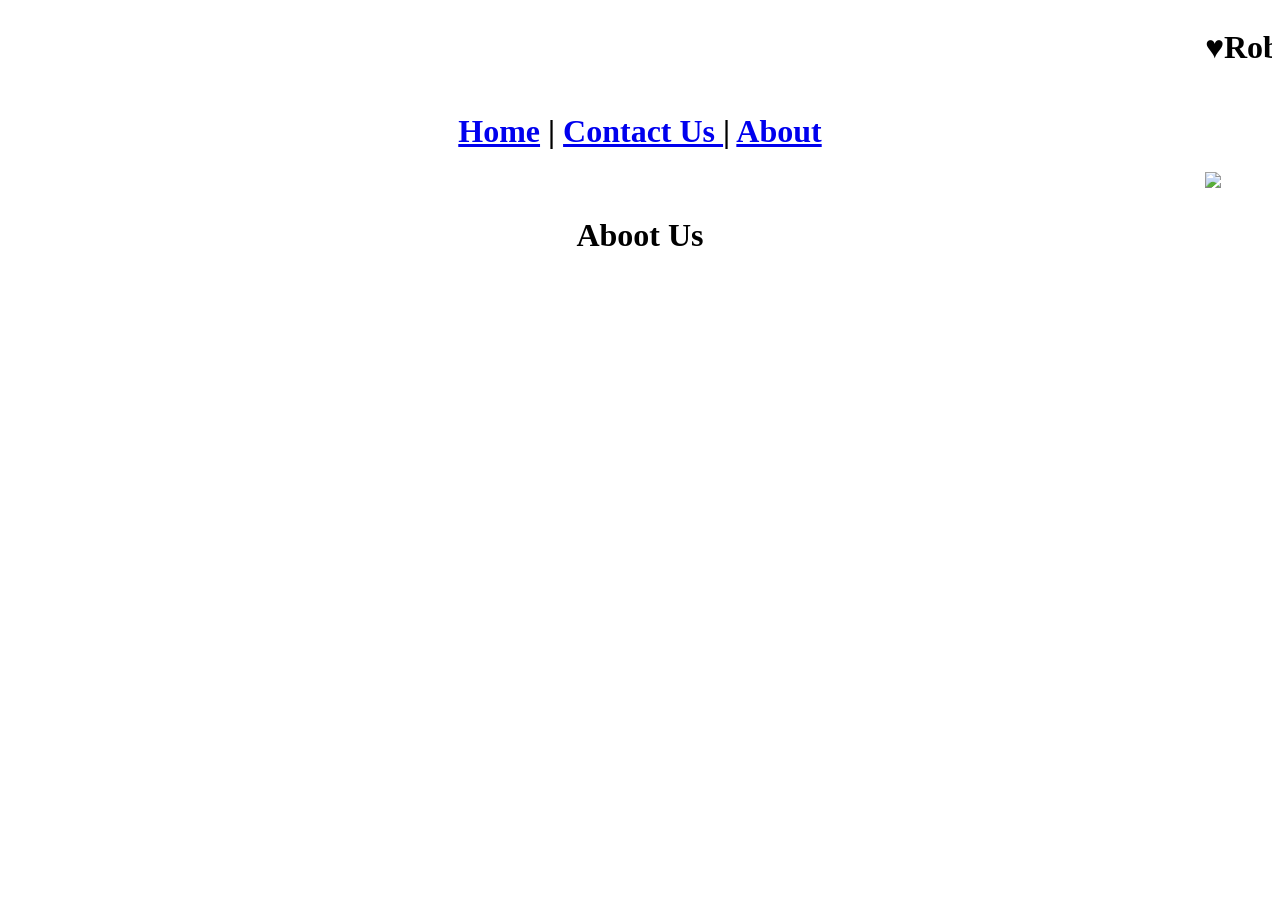
==== about.html @ e03acbc9 "updated with templates" ====
<!DOCTYPE html>
<html lang="en">
<head>
    <meta charset="UTF-8">
    <meta name="viewport" content="width=device-width, initial-scale=1.0">
  <!-- The CSS file is linked here-->
    <link rel="stylesheet" href="style.css">
    <script scr="app.js"></script>


    <title>Aboot</title>
</head>

<body>
 <marquee><b><h1>♥Rob's Website♥</h1></b></marquee>

    <center><h1><a href="index.html">Home</a>  | <a href="contactus.html">Contact Us </a> | <a href="about.html"> About </a> </h1></center>
    <center><marquee><img src="https://images.ctfassets.net/s5n2t79q9icq/3dB5uyWzUH95O1ZPBNNUX5/6cff7c65a809285755ea24b164b6ac65/magic-logo.png?fm=webp" ></marquee></center>

<h1><center>Aboot Us</center></h1>

</body>
</html>
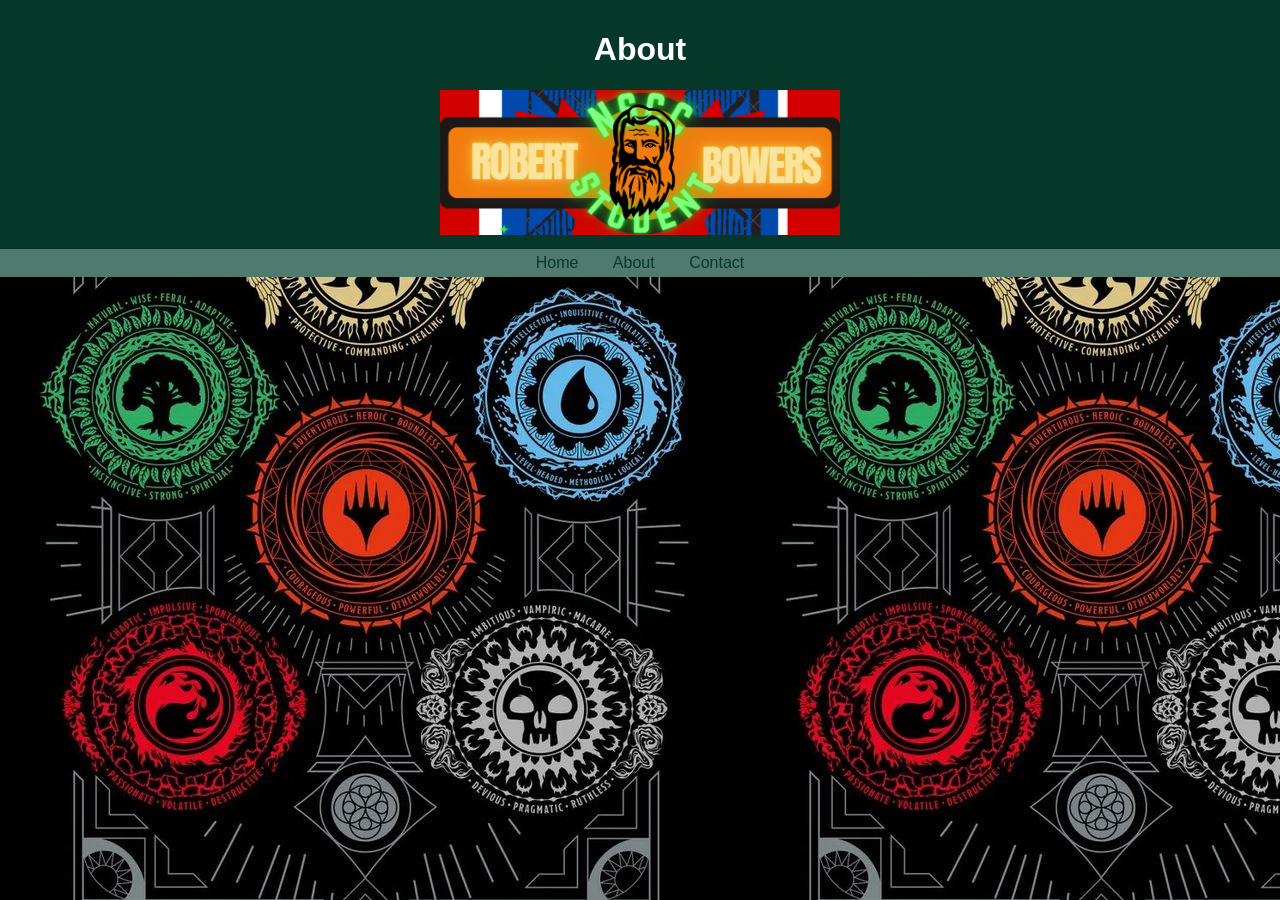
==== commit 5838e9ef: "Updated to Oct 10. need more work with html" ====
--- a/about.html
+++ b/about.html
@@ -3,21 +3,24 @@
 <head>
     <meta charset="UTF-8">
     <meta name="viewport" content="width=device-width, initial-scale=1.0">
-  <!-- The CSS file is linked here-->
-    <link rel="stylesheet" href="style.css">
+      <!-- The CSS file is linked here-->
+    <link rel="stylesheet" href="./styles/style.css">
     <script scr="app.js"></script>
 
+    <title>About</title>
+</head>
+<body>
+  <header>
+        <h1>About</h1>
+     <b1 id="banner"><center><img src="./images/banner1.png" width="400"></center></b1>
 
-    <title>Aboot</title>
-</head>
+   
+    </header>
 
-<body>
- <marquee><b><h1>♥Rob's Website♥</h1></b></marquee>
-
-    <center><h1><a href="index.html">Home</a>  | <a href="contactus.html">Contact Us </a> | <a href="about.html"> About </a> </h1></center>
-    <center><marquee><img src="https://images.ctfassets.net/s5n2t79q9icq/3dB5uyWzUH95O1ZPBNNUX5/6cff7c65a809285755ea24b164b6ac65/magic-logo.png?fm=webp" ></marquee></center>
-
-<h1><center>Aboot Us</center></h1>
-
+    <nav id="desktopMenu">
+        <a href="index.html">Home</a>
+        <a href="about.html">About</a>
+        <a href="contactus.html">Contact</a>
+    </nav>
 </body>
 </html>
--- a/styles/style.css
+++ b/styles/style.css
@@ -0,0 +1,68 @@
+
+
+:root {
+--primary:#b9ecb4;
+--secondary:#0c919188;
+--accent:#48fd00;
+--bgcolor:#4f7a6d;
+--nav_bg: #053829;
+--header: #053829;
+
+}
+
+
+
+body {
+    margin: 0;
+    font-family: Arial, sans-serif;
+    background-color: var(--bgcolor);
+    background-image: url('../images/bg.jpg');
+    background-repeat: repeat;
+    background-attachment: scroll;
+}
+
+header {
+    background-color: var(--header);
+    color: white;
+    text-align: center;
+    padding: 10px;
+}
+
+
+nav {
+    background-color: var(--bgcolor);
+    text-align: center;
+    padding: 5px;
+}
+
+nav a {
+    color: var(--nav_bg);
+    text-decoration: none;
+    margin: 15px;
+}
+
+main {
+    width: 80%;
+    margin: 10px auto;
+    background-color: rgb(255, 124, 2);
+    padding: 5px;
+}
+
+section {
+    background-color: #e8f1f2;
+    margin-bottom: 20px;
+    padding: 20px;
+}
+
+.cta {
+background-color: var(--accent);
+color: black;
+padding: 10px;
+}
+
+footer {
+    background-color:var(--header);
+    color: white;
+    text-align: center;
+    padding: 15px;
+}
